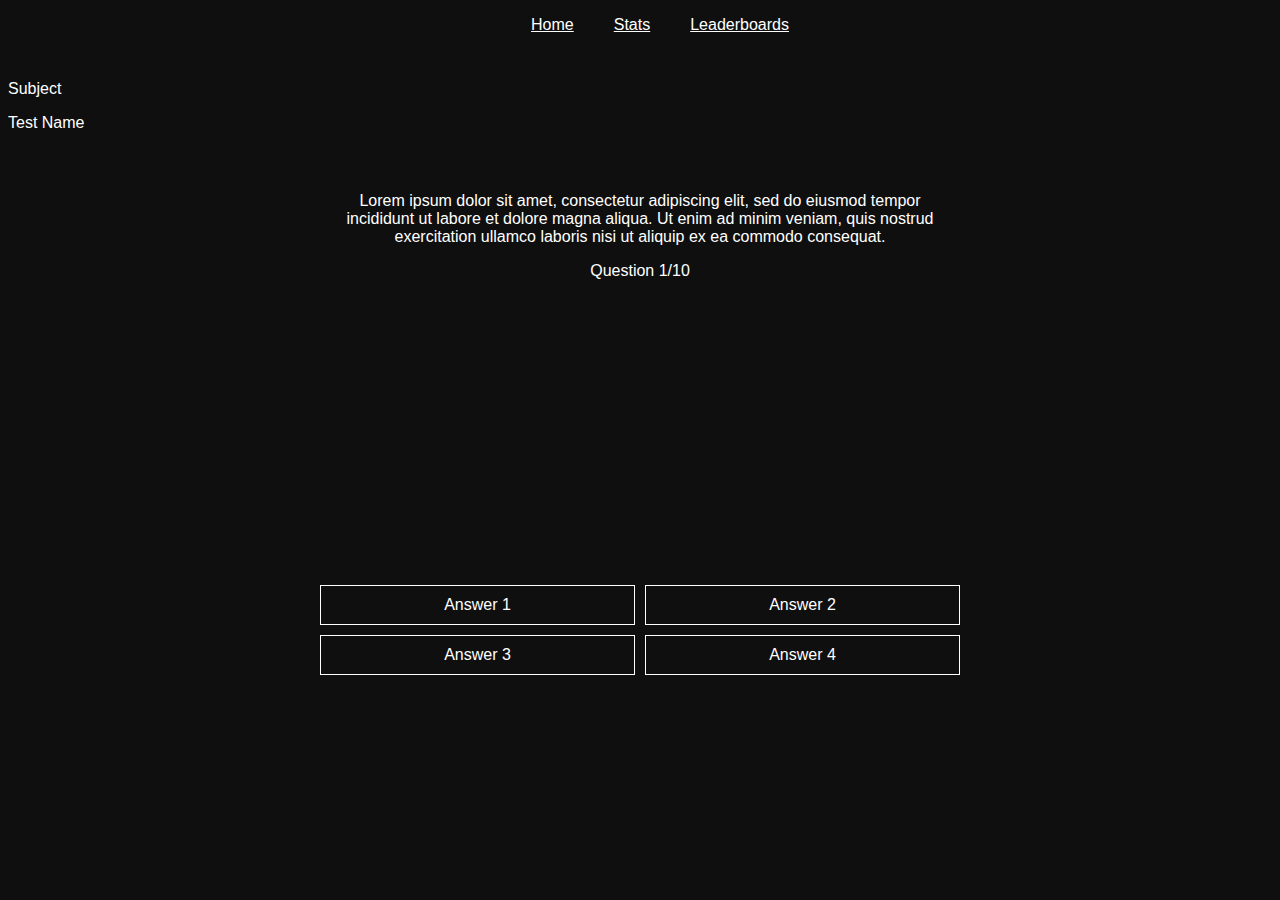
==== testing-page.html @ 927da041 "Change file extension to HTML (temp)" ====
<!DOCTYPE html>
<html lang="en">
<head>
    <meta charset="UTF-8">
    <meta name="viewport" content="width=device-width, initial-scale=1.0">
    <title>Testing Page</title>
    <!--<link rel="stylesheet" href="assets/css/style.css">-->
</head>
<style>
    *
    {
        font-family: Arial, Helvetica, sans-serif;
        color: white;
        background-color: #0f0f0f;
    }
    
    nav ul 
    {
        display: flex;
        list-style-type: none;
        justify-content: center;
    }

    nav ul li
    {
        margin: 0 20px;
    }

    .test-info
    {
        position: relative;
        top: 30px;
    }

    .question
     {
        text-align: center;
        margin-bottom: 20px;
        width: 50%;
        margin: 0 auto;
        margin-top: 90px;
    }

    .question-number
     {
        text-align: center;
        margin-bottom: 20px;
    }

    .answers
    {
        position: absolute;
        display: grid;
        grid-template-columns: 1fr 1fr;
        gap: 10px;
        width: 50%;
        bottom: 25%;
        left: 50%;
        transform: translateX(-50%)
        
    }
    .answer
    {
        border: 1px solid white;
        padding: 10px;
        text-align: center;
    }
    .answer:hover
    {
        background-color: #666666;
    }
</style>  
<body>
    <header>
        <nav>
            <ul>
                <li><a href="#">Home</a></li>
                <li><a href="#">Stats</a></li>
                <li><a href="#">Leaderboards</a></li>
            </ul>
        </nav>
    </header>
    <div class="test-info">
        <p>Subject</p>
        <p>Test Name</p>
    </div>

    <div class="question">
        <p>Lorem ipsum dolor sit amet, consectetur adipiscing elit, sed do eiusmod tempor incididunt ut labore et dolore magna aliqua. Ut enim ad minim veniam, quis nostrud exercitation ullamco laboris nisi ut aliquip ex ea commodo consequat.</p>
    </div>

    <div class="question-number">
        <p>Question 1/10</p>
    </div>

    <div class="answers">
        <div class="answer">Answer 1</div>
        <div class="answer">Answer 2</div>
        <div class="answer">Answer 3</div>
        <div class="answer">Answer 4</div>
    </div>
    
    
    
</body>
</html>
---- assets/css/style.css ----
:root {
    --text: #ffffff;
    --background: #181818;
    --primary: #a3a3a3;
    --secondary: #2c2c2c;
    --accent: #ff799d;
}
* {
    margin: 0;
    padding: 0;
    box-sizing: border-box;
    font-family: Arial, Helvetica, sans-serif;
}
body {
    min-height: 100vh;
    min-height: 100svh;
    max-width: 100vw;
    max-width: 100svw;
    width: 100%;
    background-color: #0f0f0f;
    display: grid;
    grid-template-columns:
        [full-width-start navbar-start]
        minmax(200px, 12%)
        [main-start navbar-end header-start]
        1fr
        [main-end aside-start]
        minmax(200px, 12%)
        [full-width-end header-end aside-end]
    ;
    grid-template-rows:
        [full-height-start header-row-start]
        128px
        [header-row-end main-row-start]
        1fr
        [full-height-end main-row-end]
    ;
    overflow-x: clip;
}
header {
    grid-column: header;
    grid-row: header-row;
    width: 100%;
    height: 128px;
    display: flex;
    justify-content: space-between;
    align-items: center;
    padding: 0 32px;
}
header .title {
    display: flex;
    justify-content: center;
    flex-direction: column;
}
header .title #page-title {
    color: var(--text);
    margin: 2px 0;
}
header .title #breadcrumbs {
    color: var(--primary);
    margin: 2px 0;
}
header .title #breadcrumbs a {
    text-decoration: underline;
    color: inherit;
}
header .title #breadcrumbs a:hover {
    color: var(--text);
}
header .search {
    background: #141414;
    padding: 8px;
    border-radius: 28px;
}
header .search form input {
    background: #0f0f0f;
    border: none;
    font-size: 1rem;
    padding: 12px 16px;
    border-radius: 20px;
    color: var(--text);
    width: 256px;
    transition: width 0.5s;
}
header .search form input:focus, header .search form input:not(:placeholder-shown) {
    width: 512px;
}
header .search form input::placeholder {
    color: var(--primary);
}

nav {
    position: relative;
    grid-column: navbar;
    grid-row: full-height;
    /* height: 100vh; */
    /* height: 100svh; */
    height: 100%;
    background-color: #141414;
}
nav .top {
    height: 128px;
    border-bottom: 1px solid rgba(255,255,255,0.1);
    display: flex;
    justify-content: center;
    align-items: center;
}
nav .glow {
    position: absolute;
    left: 50%;
    translate: -50% -50%;
    background-color: var(--accent);
    width: 96px;
    height: 80px;
    border-radius: 48px;
    filter: blur(64px);
}
nav .indicator {
    position: absolute;
    right: 0;
    top: calc(40px + calc(var(--pos) * 64px));
    width: 4px;
    height: 48px;
    background-color: var(--accent);
    border-radius: 1em;
    transition: top 0.5s;
}
nav ul {
    position: sticky;
    top: -24px;
    display: flex;
    justify-content: center;
    flex-direction: column;
    padding-top: 32px;
}
nav ul li {
    height: 64px;
    /* padding: 16px 0; */
    cursor: pointer;
    list-style: none;
}
nav ul li a {
    height: 100%;
    text-decoration: none;
    color: var(--primary);
    display: flex;
    align-items: center;
    padding: 0 16px;
    transition: color 0.5s;
}
nav ul li:hover a {
    color: var(--text);
}
nav ul li.active a {
    color: var(--accent);
}
nav ul li a svg {
    width: 24px;
    stroke-width: 3px;
}
nav ul li a span {
    margin: 0 16px;
    font-size: 1rem;
}
nav .top span {
    font-size: 2rem;
    text-transform: uppercase;
    font-weight: 600;
    color: var(--text);
    letter-spacing: 2px;
}
nav .top span i {
    font-style: normal;
    color: var(--accent);
}




main {
    position: relative;
    grid-column: header;
    grid-row: main-row;
    padding: 32px;
    display: grid;
    width: 100%;
    height: 100%;
}
main .dashboard-cards {
    position: relative;
    display: grid;
    grid-template-areas:
        'card1 card4'
        'card2 card4'
        'card3 card5'
    ;
    grid-template-columns: 1fr 2fr;
    grid-template-rows: 1fr 1fr 1fr;
}
main .dashboard-cards .card {
    background-color: #181818;
    margin: 16px;
    padding: 16px;
    border-radius: 16px;
    display: flex;
    justify-content: space-between;
    flex-direction: column;
    /* min-height: 512px; */
}
main .dashboard-cards .card:nth-child(1) {
    grid-area: card1;
}
main .dashboard-cards .card:nth-child(2) {
    grid-area: card2;
}
main .dashboard-cards .card:nth-child(3) {
    grid-area: card3;
}
main .dashboard-cards .card:nth-child(4) {
    grid-area: card4;
}
main .dashboard-cards .card:nth-child(5) {
    grid-area: card5;
}
main .dashboard-cards .card h2 {
    display: flex;
    align-items: center;
    justify-content: space-between;
    color: #a3a3a3;
    margin-bottom: 16px;
    margin-left: 16px;
}
main .dashboard-cards .card h2 i {
    --plus-width: 3px;
    position: relative;
    height: 80%;
    aspect-ratio: 1 / 1;
    cursor: pointer;
}
main .dashboard-cards .card h2 i::before {
    position: absolute;
    content: '';
    inset: 50%;
    translate: -50% -50%;
    height: 100%;
    width: var(--plus-width);
    border-radius: 1rem;
    background-color: #777;
    transition: 0.5s background-color;
}
main .dashboard-cards .card h2 i::after {
    position: absolute;
    content: '';
    inset: 50%;
    translate: -50% -50%;
    height: var(--plus-width);
    width: 100%;
    border-radius: 1rem;
    background-color: #777;
    transition: 0.5s background-color;
}
main .dashboard-cards .card h2 i:hover::before {
    background-color: var(--text);
}
main .dashboard-cards .card h2 i:hover::after {
    background-color: var(--text);
}
main .dashboard-cards .card .stats {
    width: 100%;
    display: flex;
    align-items: center;
    justify-content: center;
}
main .dashboard-cards .card .stats > div {
    width: 30%;
    padding: 8px;
    display: flex;
    align-items: center;
    justify-content: center;
    flex-direction: column;
    flex-grow: 1;
}
main .dashboard-cards .card .stats > div h3 {
    color: #ddd;
    font-size: 2em;
}
main .dashboard-cards .card .stats > div span {
    color: #777;
    letter-spacing: 1px;
    font-weight: 600;
    font-size: 0.8em;
}
main .dashboard-cards .card .stats > div hr {
    width: 100%;
    margin: 4px 0;
    border-color: #fff;
    opacity: 0.1;
    transition: opacity 0.5s, border-color 0.5s;
}
main .dashboard-cards .card .stats > div:hover hr {
    border-color: var(--clr);
    opacity: 0.5;
}
main .dashboard-cards .card .ratio-bar {
    --total: calc(var(--value1) + var(--value2) + var(--value3));
    position: relative;
    display: flex;
    width: 100%;
    height: 32px;
}
main .dashboard-cards .card .ratio-bar i {
    position: relative;
    display: none;
    height: 100%;
    background-color: var(--primary);
    opacity: 0.3;
}
main .dashboard-cards .card .ratio-bar i:nth-of-type(1) {
    display: initial;
    width: calc(var(--value1) * 100 / var(--total) * 1%);
    border-top-left-radius: 1rem;
    border-bottom-left-radius: 1rem;
}
main .dashboard-cards .card .ratio-bar i:nth-of-type(2) {
    display: initial;
    width: calc(var(--value2) * 100 / var(--total) * 1%);
}
main .dashboard-cards .card .ratio-bar i:nth-of-type(3) {
    display: initial;
    width: calc(var(--value3) * 100 / var(--total) * 1%);
    border-top-right-radius: 1rem;
    border-bottom-right-radius: 1rem;
}
main .dashboard-cards .card > h3 {
    width: 100%;
    margin: auto 0;
    text-align: center;
    font-weight: 600;
    font-size: 4em;
    color: rgba(255,255,255,0.1);
    cursor: default;
    user-select: none;
}

.bar-chart {
    position: relative;
    width: 100%;
    height: 100%;
    display: flex;
}
.bar-chart .bar-chart-values {
    height: 100%;
    display: flex;
    align-items: end;
    justify-content: space-between;
    flex-direction: column;
}
.bar-chart.bar-chart-align-right .bar-chart-values {
    align-items: start;
}
.bar-chart .bar-chart-values span {
    color: #a3a3a3
}
.bar-chart .bar-chart-graph {
    position: relative;
    display: flex;
    align-items: end;
    max-width: 100%;
    width: 100%;
    height: 100%;
    margin-left: 8px;
    border-left: 2px solid rgba(255,255,255,0.1);
    border-bottom: 2px solid rgba(255,255,255,0.1);
}
.bar-chart.bar-chart-align-right .bar-chart-graph {
    justify-content: end;
    margin-left: 0;
    border-left: none;
    margin-right: 8px;
    border-right: 2px solid rgba(255,255,255,0.1);
}
.bar-chart .bar-chart-graph .bar-chart-bar {
    position: relative;
    display: flex;
    align-items: end;
    justify-content: center;
    width: clamp(1rem, 100%, 4rem);
    height: 100%;
    margin: 0 2px;
}
.bar-chart .bar-chart-graph .bar-chart-bar i {
    position: relative;
    width: 100%;
    height: clamp(0%, calc(var(--value) * 1%), 100%);
    background: linear-gradient(
        to bottom,
        #2c2c2c,
        #181818
    );
}
.bar-chart .bar-chart-graph .bar-chart-bar:hover i {
    background: linear-gradient(
        to bottom,
        var(--accent),
        #181818
    );
}
.bar-chart .bar-chart-graph .bar-chart-bar i::after {
    position: absolute;
    display: none;
    counter-reset: value var(--value);
    content: counter(value);
    top: 0;
    left: 50%;
    translate: -50% -125%;
    padding: 4px 12px;
    background-color: #2c2c2c;
    border-radius: 1rem;
    border: 1px solid var(--accent);
    color: var(--text);
    text-align: center;
    font-size: 1.2em;
    z-index: 1;
}
.bar-chart .bar-chart-graph .bar-chart-bar:hover i::after {
    display: initial;
}

.loader-bar {
    position: relative;
    width: 100%;
    height: 1px;
    overflow: hidden;
}
.loader-bar i {
    position: absolute;
    --width: 40%;
    left: calc(var(--width) * -1);
    height: 100%;
    width: var(--width);
    background: linear-gradient(
        to right,
        transparent,
        var(--accent),
        transparent
    );
    /* border-radius: 1rem; */
    animation: loader-bar 1s infinite ease-in-out;
}
@keyframes loader-bar {
    0% {
        left: calc(var(--width) * -1);
    }
    100% {
        left: 100%;
    }
}
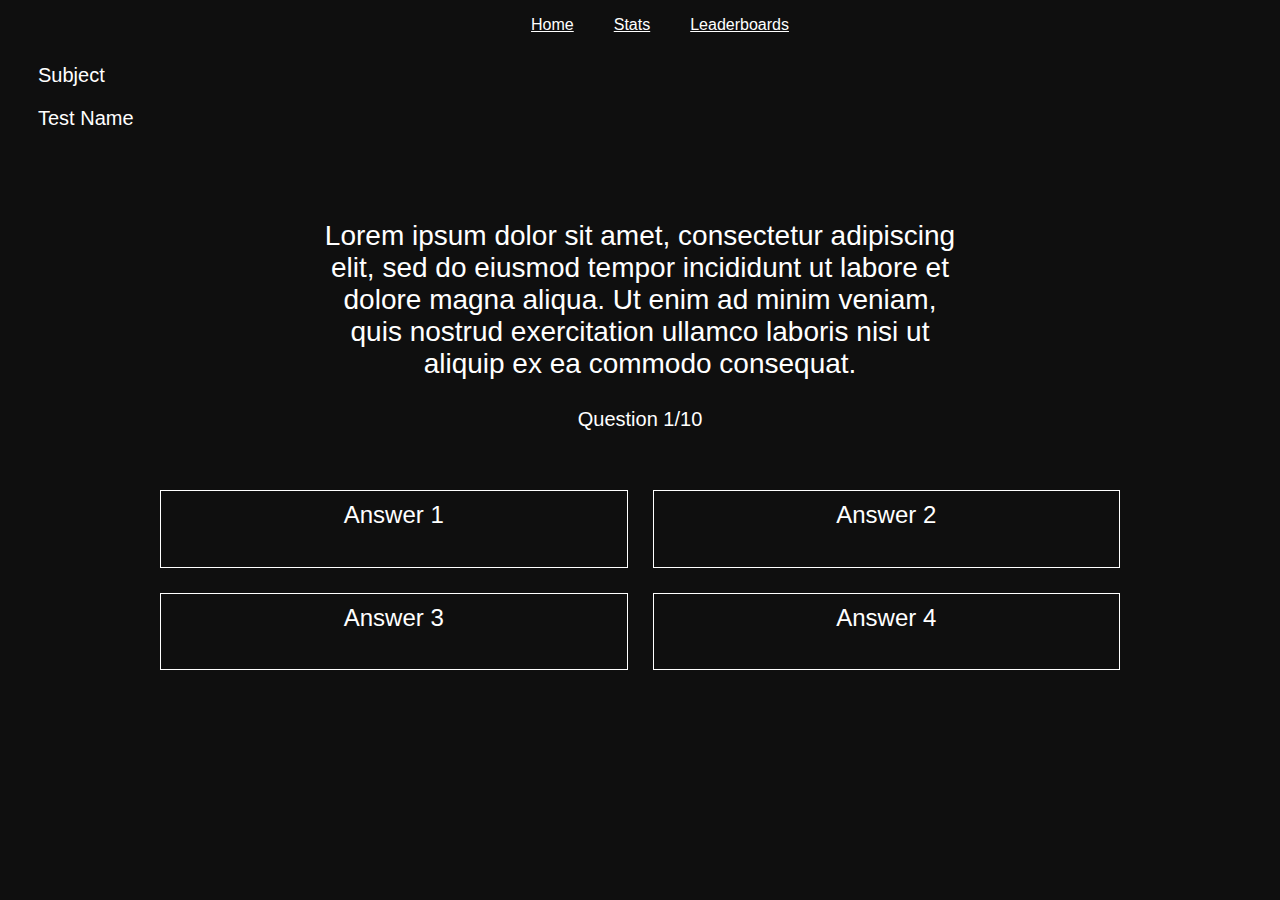
==== commit 7b3d429e: "Made contents on page slightly bigger" ====
--- a/testing-page.html
+++ b/testing-page.html
@@ -28,8 +28,8 @@
 
     .test-info
     {
-        position: relative;
-        top: 30px;
+        margin: 30px;
+        font-size: 20px;
     }
 
     .question
@@ -39,12 +39,14 @@
         width: 50%;
         margin: 0 auto;
         margin-top: 90px;
+        font-size: 28px;
     }
 
     .question-number
      {
         text-align: center;
         margin-bottom: 20px;
+        font-size: 20px;
     }
 
     .answers
@@ -52,11 +54,13 @@
         position: absolute;
         display: grid;
         grid-template-columns: 1fr 1fr;
-        gap: 10px;
-        width: 50%;
+        gap: 25px;
+        width: 75%;
+        height: 20%;
         bottom: 25%;
         left: 50%;
-        transform: translateX(-50%)
+        transform: translateX(-50%);
+        margin: 5px auto;
         
     }
     .answer
@@ -64,6 +68,7 @@
         border: 1px solid white;
         padding: 10px;
         text-align: center;
+        font-size: 24px;
     }
     .answer:hover
     {
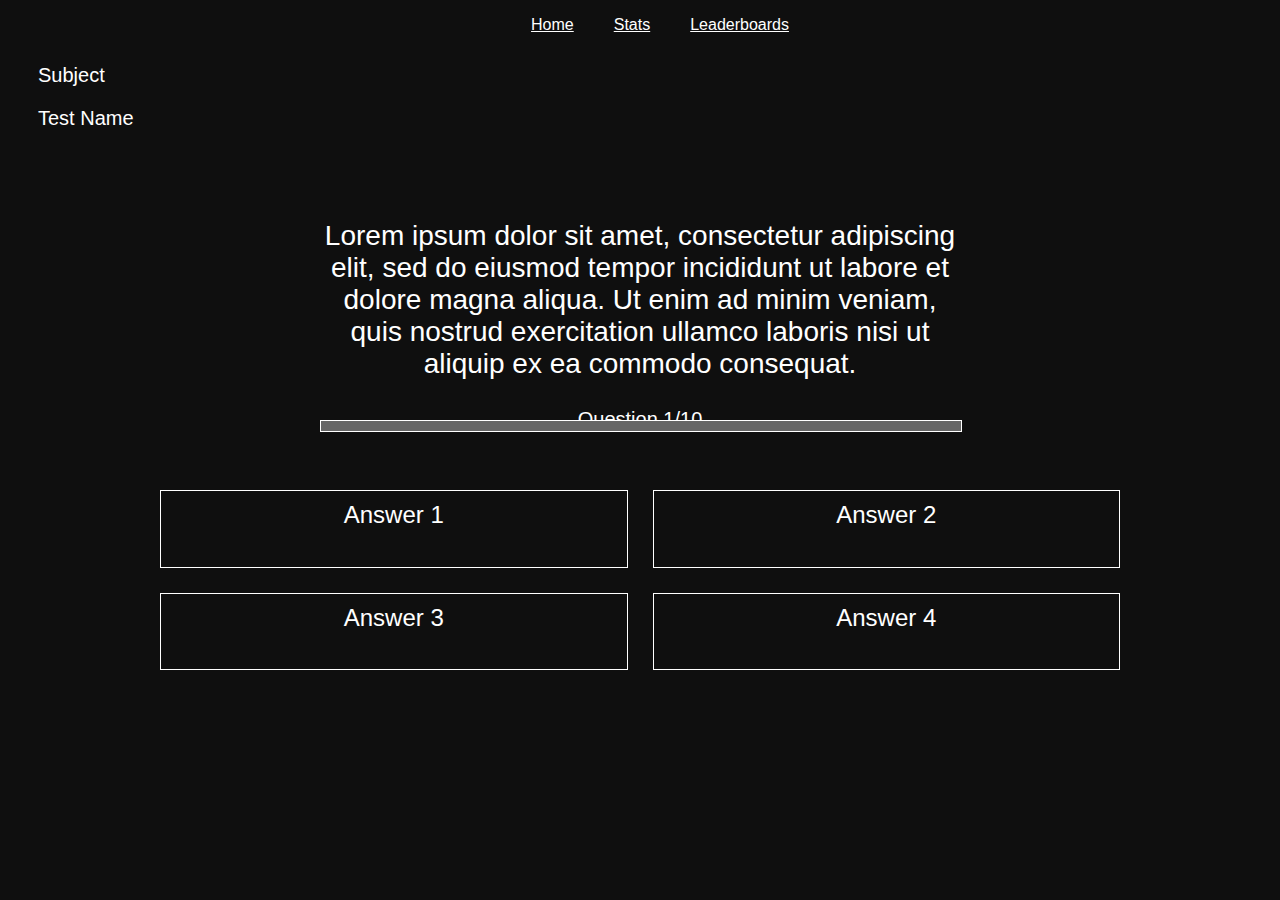
==== commit b345bf7e: "Added space for the progress bar" ====
--- a/testing-page.html
+++ b/testing-page.html
@@ -74,6 +74,16 @@
     {
         background-color: #666666;
     }
+    .progress-bar
+    {
+        position: absolute;
+        width: 50%;
+        height: 10px;
+        left: 25%;
+        bottom: 52%;
+        background-color: #666666;
+        border: 1px solid white;
+    }
 </style>  
 <body>
     <header>
@@ -98,6 +108,10 @@
         <p>Question 1/10</p>
     </div>
 
+    <div class="progress-bar">
+        
+    </div>
+
     <div class="answers">
         <div class="answer">Answer 1</div>
         <div class="answer">Answer 2</div>
